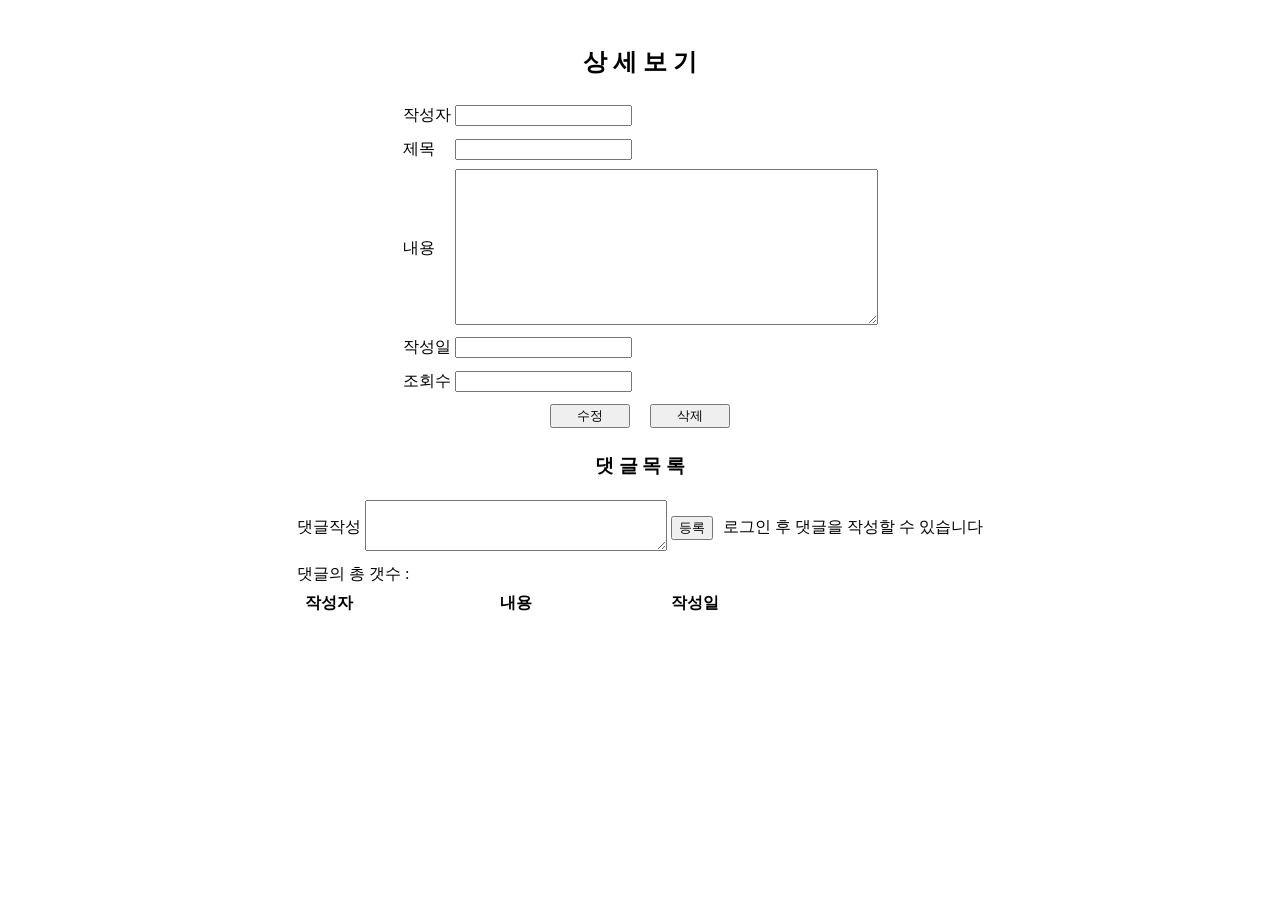
==== Ex15_Homepage/src/main/resources/templates/board/detailForm.html @ 5ee30554 "7일차_6교시_Ex15_reply" ====
<!DOCTYPE html>
<html>
<head>
<meta charset="UTF-8">
<title>Insert title here</title>
<link href="/css/index.css" rel="stylesheet">
<script src="/webjars/jquery/3.7.1/jquery.js"></script>
<style>
	td {
		height: 30px;
	}
</style>
</head>
<body>
	<div th:replace="~{ fragments/header.html :: fragment-menu }"></div>
	<br>
	<h2 align="center">상 세 보 기</h2>
	<div align="center">
		<form action="update" method="post">
			<table align="center">
				<tr>
					<td>작성자</td>
					<td><input name="writer" th:value="${board.writer}"></td>
				</tr>
				<tr>
					<td>제목</td>
					<td><input name="title" th:value="${board.title}"></td>
				</tr>
				<tr>
					<td>내용</td>
					<td><textarea name="content" rows="10" cols="50" th:text="${board.content}"></textarea></td>
				</tr>
				<tr>
					<td>작성일</td>
					<td><input name="createDate" th:value="*{#temporals.format(board.createDate, 'yyyy-MM-dd')}"></td>
				</tr>
				<tr>
					<td>조회수</td>
					<td><input name="count" th:value="${board.count}"></td>
				</tr>
				<tr th:if="${loginUser != null && loginUser.id == board.writer}">
					<td colspan="2" align="center">
						<input type="submit" value="수정" style="width: 80px;">&emsp;
						<input th:if="${reply.size <= 0}" type="button" value="삭제" style="width: 80px;" id="delete">
					</td>
				</tr>
			</table>
		</form>
		
		<h3 align="center">댓 글 목 록</h3>
		<table>
			<thead>
				<tr>
					<td>댓글작성</td>
					<span th:if="${loginUser != null}">
						<td><textarea cols="35" rows="3" id="replyContent"></textarea></td>
						<td><input type="button" value="등록" id="insertReply"></td>
					</span>
					<td th:unless="${loginUser != null}" colspan="2">로그인 후 댓글을 작성할 수 있습니다</td>
				</tr>
				<tr>
					<td colspan="2">
						댓글의 총 갯수 : <span th:text="${reply.size()}"></span>
					</td>
				</tr>
				<tr>
					<th>작성자</th>
					<th>내용</th>
					<th>작성일</th>
				</tr>
			</thead>
			<tbody>
				<tr th:each="r : ${reply}">
					<td th:text="${r.writer}"></td>
					<td th:text="${r.content}"></td>
					<td th:text="*{#temporals.format(r.createDate, 'yyyy-MM-dd')}"></td>
				</tr>
			</tbody>
		</table>
	</div>
	
	<script>
		$(() => {
			$("#insertReply").on('click', function() {
				$.ajax({
					url: "rinsert",
					data: {
						refBno: "[[${board.bno}]]",
						writer: "[[${loginUser.id}]]",
						content: $("#replyContent").val()
					},
					success:function(result) {
						console.log(result);
					},
					error:function() {
						console.log("댓글작성 실패");
					}
				})
			})
		})
	</script>
</body>
</html>
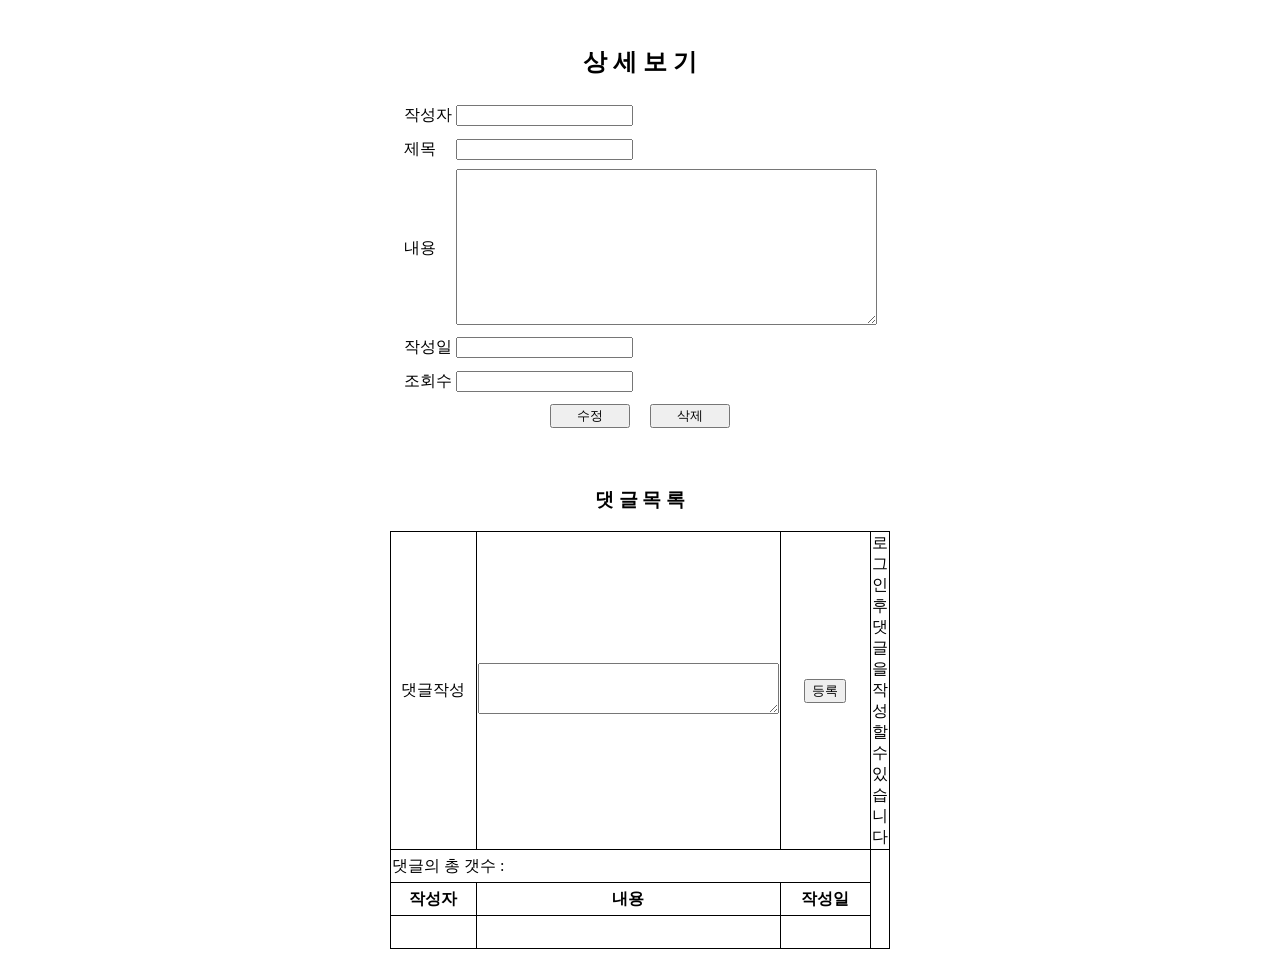
==== commit f14fda00: "7일차_7교시_Ex15_css" ====
--- a/Ex15_Homepage/src/main/resources/templates/board/detailForm.html
+++ b/Ex15_Homepage/src/main/resources/templates/board/detailForm.html
@@ -7,6 +7,16 @@
 <script src="/webjars/jquery/3.7.1/jquery.js"></script>
 <style>
 	td {
+		height: 30px;
+	}
+	.reply{
+		width: 500px;
+		border: 1px solid;
+		border-collapse: collapse;
+		text-align:center;
+	}
+	.reply td, .reply th{
+		border: 1px solid;
 		height: 30px;
 	}
 </style>
@@ -20,7 +30,7 @@
 			<table align="center">
 				<tr>
 					<td>작성자</td>
-					<td><input name="writer" th:value="${board.writer}"></td>
+					<td><input name="writer" th:value="${board.writer}" readonly></td>
 				</tr>
 				<tr>
 					<td>제목</td>
@@ -32,11 +42,11 @@
 				</tr>
 				<tr>
 					<td>작성일</td>
-					<td><input name="createDate" th:value="*{#temporals.format(board.createDate, 'yyyy-MM-dd')}"></td>
+					<td><input name="createDate" th:value="*{#temporals.format(board.createDate, 'yyyy-MM-dd')}" readonly></td>
 				</tr>
 				<tr>
 					<td>조회수</td>
-					<td><input name="count" th:value="${board.count}"></td>
+					<td><input name="count" th:value="${board.count}" readonly></td>
 				</tr>
 				<tr th:if="${loginUser != null && loginUser.id == board.writer}">
 					<td colspan="2" align="center">
@@ -46,20 +56,21 @@
 				</tr>
 			</table>
 		</form>
-		
+		<p/>
+		<br>
 		<h3 align="center">댓 글 목 록</h3>
-		<table>
+		<table class="reply">
 			<thead>
 				<tr>
-					<td>댓글작성</td>
+					<td style="width: 20%;">댓글작성</td>
 					<span th:if="${loginUser != null}">
 						<td><textarea cols="35" rows="3" id="replyContent"></textarea></td>
-						<td><input type="button" value="등록" id="insertReply"></td>
+						<td style="width: 20%;"><input type="button" value="등록" id="insertReply"></td>
 					</span>
 					<td th:unless="${loginUser != null}" colspan="2">로그인 후 댓글을 작성할 수 있습니다</td>
 				</tr>
 				<tr>
-					<td colspan="2">
+					<td colspan="3" style="text-align:left">
 						댓글의 총 갯수 : <span th:text="${reply.size()}"></span>
 					</td>
 				</tr>
@@ -72,7 +83,7 @@
 			<tbody>
 				<tr th:each="r : ${reply}">
 					<td th:text="${r.writer}"></td>
-					<td th:text="${r.content}"></td>
+					<td th:text="${r.content}" style="text-align:left"></td>
 					<td th:text="*{#temporals.format(r.createDate, 'yyyy-MM-dd')}"></td>
 				</tr>
 			</tbody>
